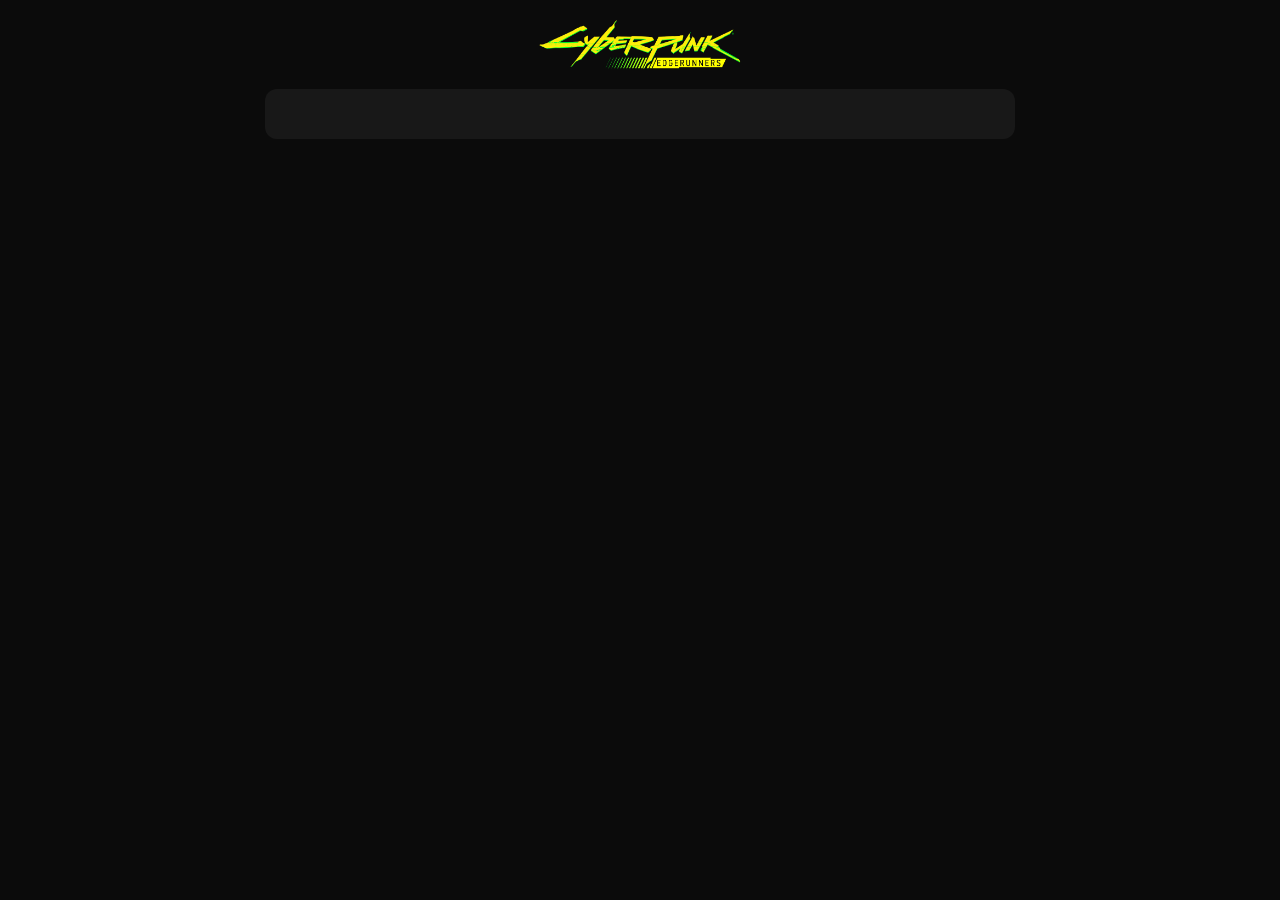
==== edgerunners.html @ 9c57f944 "Primeiro Commit" ====
<!DOCTYPE html>
<html lang="pt-BR">
<head>
<meta charset="UTF-8">
<meta name="viewport" content="width=device-width, initial-scale=1.0">
<title>Detalhes do Personagem</title>
<link rel="stylesheet" href="style.css">
</head>
<body>

<header>

<img src="assets/logo.png" alt="Cyberpunk Edgerunners" class="logo">

</header>

<main id="character-details" class="details"></main>

<script>

const id =
new URLSearchParams(location.search).get("id");

async function carregar(){

const resposta =
await fetch(`api/characters/${id}.json`);

const personagem = await resposta.json();

document.getElementById("character-details").innerHTML = `

<a href="index.html" class="back-btn">← Voltar</a>

<div class="profile">

<img src="${personagem.image}" alt="${personagem.name}">

<h1>${personagem.name}</h1>

</div>

<div class="info-section">

<h2>Cargo</h2>

<p>${personagem.role}</p>

<h2>Idade</h2>

<p>${personagem.age}</p>

<h2>Ocupação</h2>

<p>${personagem.occupation}</p>

<h2>Status</h2>

<p>${personagem.status}</p>

<h2>Descrição</h2>

<p>${personagem.description}</p>

</div>

`;

}

carregar();

</script>

</body>
</html>
---- style.css ----
@import url('https://fonts.googleapis.com/css2?family=Acme&family=Smooch+Sans:wght@100..900&family=Space+Grotesk:wght@300..700&display=swap');

body{
margin:0;
font-family:"Smooch Sans", sans-serif;
background:#0b0b0b;
color:white;
}

header{
display:flex;
justify-content:center;
padding:20px;
}

.logo{
width:220px;
}

main{
width:90%;
max-width:1100px;
margin:auto;
text-align:center;
}

#search{
width:100%;
max-width:450px;
padding:12px;
margin:20px auto;
display:block;
background:#111;
color:white;
border:2px solid #fcee09;
border-radius:8px;
}

.grid{
display:grid;
grid-template-columns:repeat(auto-fill,minmax(180px,1fr));
gap:20px;
}

.card{
background:#181818;
border-radius:12px;
overflow:hidden;
cursor:pointer;
transition:.25s;
}

.card:hover{
transform:translateY(-6px);
box-shadow:0 0 20px rgba(0,255,255,.4);
}

.card img{
width:100%;
height:230px;
object-fit:cover;
}

.card-info{
padding:12px;
}

.card-info h2{
color:#fcee09;
margin:5px 0;
}

.card-info p{
color:#aaa;
}

.details{
max-width:700px;
margin:auto;
padding:25px;
background:#181818;
border-radius:12px;
}

.back-btn{
display:inline-block;
margin-bottom:20px;
color:#00f7ff;
text-decoration:none;
font-weight:bold;
}

.profile img{
width:200px;
border-radius:50%;
border:3px solid #fcee09;
}

.info-section{
margin-top:25px;
text-align:left;
}

.info-section h2{
color:#fcee09;
margin-top:20px;
}
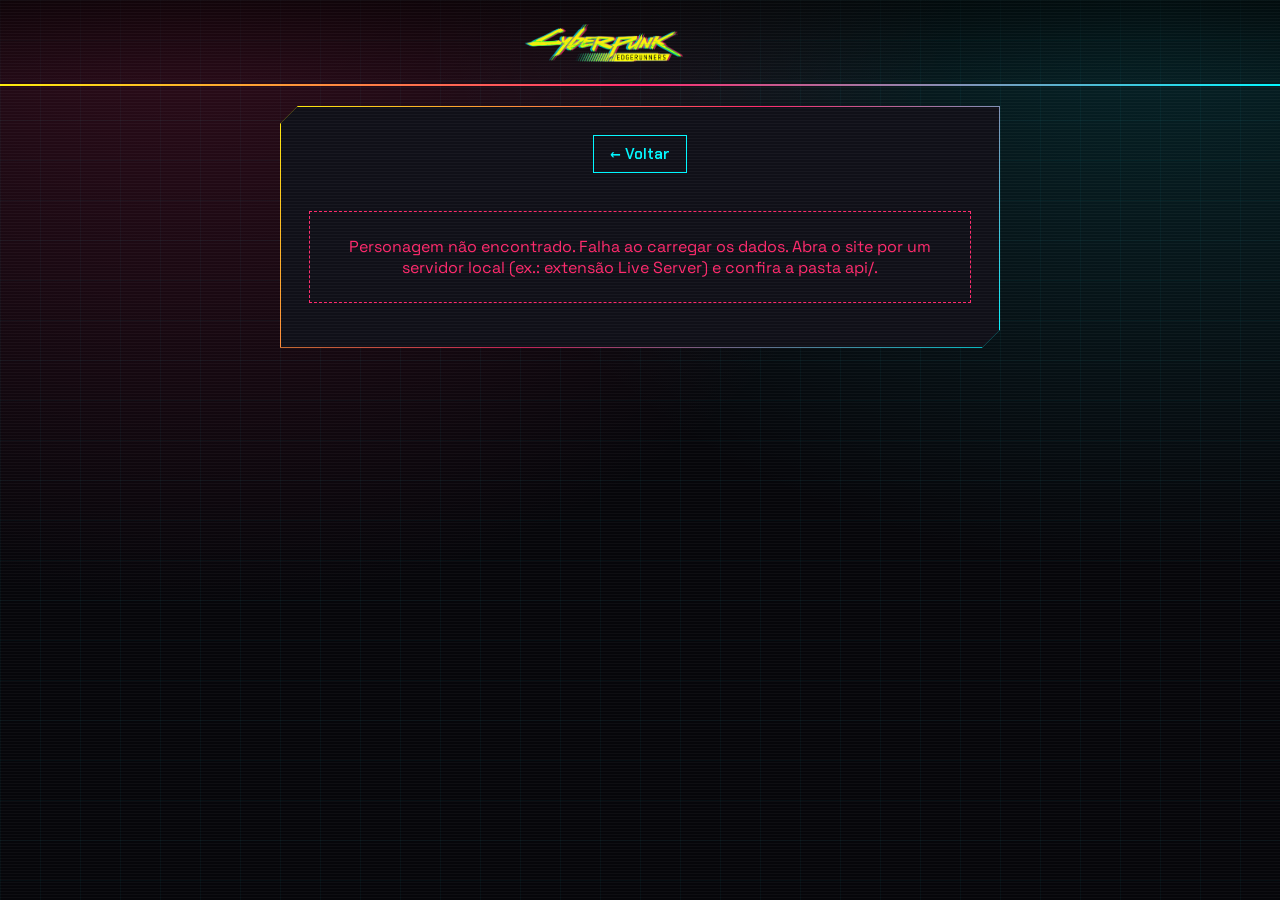
==== commit aa5fc84f: "Update edgerunners.html" ====
--- a/edgerunners.html
+++ b/edgerunners.html
@@ -1,76 +1,25 @@
 <!DOCTYPE html>
 <html lang="pt-BR">
 <head>
-<meta charset="UTF-8">
-<meta name="viewport" content="width=device-width, initial-scale=1.0">
-<title>Detalhes do Personagem</title>
-<link rel="stylesheet" href="style.css">
+  <meta charset="UTF-8">
+  <meta name="viewport" content="width=device-width, initial-scale=1.0">
+  <meta name="theme-color" content="#06060a">
+  <title>Detalhes do Personagem</title>
+  <link rel="stylesheet" href="style.css">
 </head>
 <body>
 
 <header>
-
-<img src="assets/logo.png" alt="Cyberpunk Edgerunners" class="logo">
-
+  <a href="index.html" aria-label="Página inicial">
+    <img src="assets/logo.png" alt="Cyberpunk Edgerunners" class="logo">
+  </a>
 </header>
 
-<main id="character-details" class="details"></main>
+<main id="character-details" class="details">
+  <p class="empty">Carregando dados...</p>
+</main>
 
-<script>
-
-const id =
-new URLSearchParams(location.search).get("id");
-
-async function carregar(){
-
-const resposta =
-await fetch(`api/characters/${id}.json`);
-
-const personagem = await resposta.json();
-
-document.getElementById("character-details").innerHTML = `
-
-<a href="index.html" class="back-btn">← Voltar</a>
-
-<div class="profile">
-
-<img src="${personagem.image}" alt="${personagem.name}">
-
-<h1>${personagem.name}</h1>
-
-</div>
-
-<div class="info-section">
-
-<h2>Cargo</h2>
-
-<p>${personagem.role}</p>
-
-<h2>Idade</h2>
-
-<p>${personagem.age}</p>
-
-<h2>Ocupação</h2>
-
-<p>${personagem.occupation}</p>
-
-<h2>Status</h2>
-
-<p>${personagem.status}</p>
-
-<h2>Descrição</h2>
-
-<p>${personagem.description}</p>
-
-</div>
-
-`;
-
-}
-
-carregar();
-
-</script>
+<script src="script.js"></script>
 
 </body>
-</html>+</html>
--- a/style.css
+++ b/style.css
@@ -1,107 +1,336 @@
-@import url('https://fonts.googleapis.com/css2?family=Acme&family=Smooch+Sans:wght@100..900&family=Space+Grotesk:wght@300..700&display=swap');
+@import url('https://fonts.googleapis.com/css2?family=Chakra+Petch:wght@400;500;600;700&family=Space+Grotesk:wght@300..700&display=swap');
+
+:root{
+  --yellow:#fcee09;
+  --cyan:#00f7ff;
+  --magenta:#ff2a6d;
+  --bg:#06060a;
+  --panel:#101018;
+  --line:#2a2a3c;
+  --muted:#9d9db5;
+  --cut:18px;
+}
+
+*{ box-sizing:border-box; }
 
 body{
-margin:0;
-font-family:"Smooch Sans", sans-serif;
-background:#0b0b0b;
-color:white;
+  margin:0;
+  min-height:100vh;
+  font-family:"Space Grotesk", sans-serif;
+  color:#f2f2f7;
+  background:
+    radial-gradient(ellipse at 15% -10%, rgba(255,42,109,.18), transparent 50%),
+    radial-gradient(ellipse at 90% 0%, rgba(0,247,255,.12), transparent 45%),
+    linear-gradient(rgba(0,247,255,.035) 1px, transparent 1px) 0 0 / 40px 40px,
+    linear-gradient(90deg, rgba(0,247,255,.035) 1px, transparent 1px) 0 0 / 40px 40px,
+    var(--bg);
+}
+
+body::after{
+  content:"";
+  position:fixed;
+  inset:0;
+  pointer-events:none;
+  z-index:100;
+  background:repeating-linear-gradient(
+    to bottom,
+    rgba(255,255,255,.035) 0,
+    rgba(255,255,255,.035) 1px,
+    transparent 1px,
+    transparent 3px
+  );
 }
 
 header{
-display:flex;
-justify-content:center;
-padding:20px;
+  position:relative;
+  display:flex;
+  justify-content:center;
+  padding:24px 20px;
+  margin-bottom:10px;
+  background:linear-gradient(to bottom, rgba(0,0,0,.6), transparent);
+}
+
+header::after{
+  content:"";
+  position:absolute;
+  left:0; right:0; bottom:0;
+  height:2px;
+  background:linear-gradient(90deg, var(--yellow), var(--magenta) 50%, var(--cyan));
 }
 
 .logo{
-width:220px;
+  width:240px;
+  max-width:70%;
+  filter:
+    drop-shadow(2px 0 0 rgba(255,42,109,.7))
+    drop-shadow(-2px 0 0 rgba(0,247,255,.7));
 }
 
 main{
-width:90%;
-max-width:1100px;
-margin:auto;
-text-align:center;
+  width:90%;
+  max-width:1100px;
+  margin:auto;
+  text-align:center;
+  padding-bottom:50px;
 }
 
 #search{
-width:100%;
-max-width:450px;
-padding:12px;
-margin:20px auto;
-display:block;
-background:#111;
-color:white;
-border:2px solid #fcee09;
-border-radius:8px;
+  width:100%;
+  max-width:460px;
+  display:block;
+  margin:28px auto;
+  padding:14px 16px;
+  font:500 1rem "Chakra Petch", sans-serif;
+  letter-spacing:.04em;
+  color:var(--cyan);
+  caret-color:var(--yellow);
+  background:rgba(16,16,24,.9);
+  border:1px solid var(--line);
+  border-left:4px solid var(--yellow);
+  border-radius:0;
+  transition:border-color .2s, box-shadow .2s;
+}
+
+#search::placeholder{ color:var(--muted); }
+
+#search:focus{
+  outline:none;
+  border-color:var(--cyan);
+  border-left-color:var(--yellow);
+  box-shadow:0 0 18px rgba(0,247,255,.35);
 }
 
 .grid{
-display:grid;
-grid-template-columns:repeat(auto-fill,minmax(180px,1fr));
-gap:20px;
+  display:grid;
+  grid-template-columns:repeat(auto-fill, minmax(170px, 1fr));
+  gap:22px;
 }
 
 .card{
-background:#181818;
-border-radius:12px;
-overflow:hidden;
-cursor:pointer;
-transition:.25s;
+  padding:1px;
+  cursor:pointer;
+  background:linear-gradient(135deg, var(--yellow), var(--line) 45%, var(--cyan));
+  background-size:220% 220%;
+  background-position:0 0;
+  clip-path:polygon(0 0, calc(100% - var(--cut)) 0, 100% var(--cut), 100% 100%, 0 100%);
+  transition:background-position .5s;
 }
 
 .card:hover{
-transform:translateY(-6px);
-box-shadow:0 0 20px rgba(0,255,255,.4);
+  background-position:100% 100%;
 }
 
 .card img{
-width:100%;
-height:230px;
-object-fit:cover;
+  display:block;
+  width:100%;
+  height:230px;
+  object-fit:cover;
+  filter:saturate(1.1) contrast(1.05);
+  transition:filter .25s;
+}
+
+.card:hover img{
+  filter:saturate(1.35) contrast(1.15);
 }
 
 .card-info{
-padding:12px;
+  padding:12px 12px 16px;
+  background:var(--panel);
+  border-top:2px solid var(--magenta);
 }
 
 .card-info h2{
-color:#fcee09;
-margin:5px 0;
+  margin:4px 0 6px;
+  font:700 1.1rem "Chakra Petch", sans-serif;
+  letter-spacing:.06em;
+  color:var(--yellow);
 }
 
 .card-info p{
-color:#aaa;
+  margin:0;
+  font-size:.9rem;
+  color:var(--cyan);
+}
+
+.card:hover .card-info h2{
+  animation:glitch .45s linear 1;
+}
+
+@keyframes glitch{
+  0%,100%{ text-shadow:none; transform:none; }
+  20%{ text-shadow:2px 0 var(--magenta), -2px 0 var(--cyan); transform:translateX(-1px); }
+  40%{ text-shadow:-2px 0 var(--magenta), 2px 0 var(--cyan); transform:translateX(1px); }
+  60%{ text-shadow:1px 0 var(--magenta), -1px 0 var(--cyan); transform:none; }
+  80%{ text-shadow:-1px 0 var(--cyan), 1px 0 var(--magenta); transform:translateX(-1px); }
 }
 
 .details{
-max-width:700px;
-margin:auto;
-padding:25px;
-background:#181818;
-border-radius:12px;
+  max-width:720px;
+  margin:20px auto 50px;
+  padding:28px;
+  background:
+    linear-gradient(var(--panel), var(--panel)) padding-box,
+    linear-gradient(135deg, var(--yellow), var(--magenta) 50%, var(--cyan)) border-box;
+  border:1px solid transparent;
+  clip-path:polygon(
+    var(--cut) 0, 100% 0,
+    100% calc(100% - var(--cut)),
+    calc(100% - var(--cut)) 100%,
+    0 100%, 0 var(--cut)
+  );
 }
 
 .back-btn{
-display:inline-block;
-margin-bottom:20px;
-color:#00f7ff;
-text-decoration:none;
-font-weight:bold;
+  display:inline-block;
+  margin-bottom:22px;
+  padding:8px 16px;
+  font:600 .95rem "Chakra Petch", sans-serif;
+  color:var(--cyan);
+  text-decoration:none;
+  border:1px solid var(--cyan);
+  transition:background .2s, color .2s;
+}
+
+.back-btn:hover{
+  background:var(--cyan);
+  color:#000;
+}
+
+.profile{
+  text-align:center;
 }
 
 .profile img{
-width:200px;
-border-radius:50%;
-border:3px solid #fcee09;
+  display:block;
+  width:220px;
+  height:220px;
+  margin:0 auto;
+  padding:3px;
+  object-fit:cover;
+  background:linear-gradient(135deg, var(--yellow), var(--magenta));
+  clip-path:polygon(
+    var(--cut) 0, 100% 0,
+    100% calc(100% - var(--cut)),
+    calc(100% - var(--cut)) 100%,
+    0 100%, 0 var(--cut)
+  );
+}
+
+.profile h1{
+  margin:18px 0 0;
+  font:700 2.2rem "Chakra Petch", sans-serif;
+  letter-spacing:.06em;
+  color:var(--yellow);
+  animation:glitch .7s .2s linear 1;
 }
 
 .info-section{
-margin-top:25px;
-text-align:left;
+  margin-top:28px;
+  text-align:left;
 }
 
 .info-section h2{
-color:#fcee09;
-margin-top:20px;
-}+  margin:22px 0 4px;
+  padding-left:10px;
+  font:600 .9rem "Chakra Petch", sans-serif;
+  letter-spacing:.1em;
+  color:var(--cyan);
+  border-left:3px solid var(--magenta);
+}
+
+.info-section p{
+  margin:0;
+  padding-left:13px;
+  font-size:1.05rem;
+  line-height:1.65;
+  color:#e6e6f0;
+}
+
+a:focus-visible,
+.card:focus-visible{
+  outline:2px solid var(--cyan);
+  outline-offset:3px;
+}
+
+@media (max-width:480px){
+  .grid{ grid-template-columns:repeat(2, 1fr); gap:14px; }
+  .card img{ height:180px; }
+  .details{ padding:20px; }
+  .profile h1{ font-size:1.7rem; }
+}
+
+@media (prefers-reduced-motion:reduce){
+  *, *::before, *::after{
+    animation:none !important;
+    transition:none !important;
+  }
+}
+
+header a{ display:flex; }
+
+.counter{
+  margin:-14px 0 26px;
+  font:500 .85rem "Chakra Petch", sans-serif;
+  letter-spacing:.08em;
+  color:var(--muted);
+}
+
+a.card{
+  display:block;
+  color:inherit;
+  text-decoration:none;
+}
+
+.grid.entrando .card{
+  animation:entrar .5s cubic-bezier(.2,.8,.2,1) both;
+  animation-delay:calc(var(--i) * 70ms);
+}
+
+@keyframes entrar{
+  from{ opacity:0; transform:translateY(14px) skewX(-3deg); filter:brightness(2); }
+  to{ opacity:1; transform:none; filter:none; }
+}
+
+.empty,
+.erro{
+  grid-column:1 / -1;
+  padding:24px;
+  text-align:center;
+  color:var(--muted);
+  border:1px dashed var(--line);
+}
+
+.erro{
+  color:var(--magenta);
+  border-color:var(--magenta);
+}
+
+.badge{
+  display:inline-block;
+  padding:2px 12px;
+  font:600 .9rem "Chakra Petch", sans-serif;
+  letter-spacing:.06em;
+  border:1px solid currentColor;
+}
+
+.badge.on{ color:var(--cyan); }
+.badge.off{ color:var(--magenta); }
+.badge.neutro{ color:var(--yellow); }
+
+.pager{
+  display:flex;
+  justify-content:space-between;
+  gap:12px;
+  margin-top:34px;
+  padding-top:18px;
+  border-top:1px solid var(--line);
+}
+
+.pager a{
+  font:600 .95rem "Chakra Petch", sans-serif;
+  color:var(--yellow);
+  text-decoration:none;
+  transition:color .2s;
+}
+
+.pager a:hover{ color:var(--cyan); }
